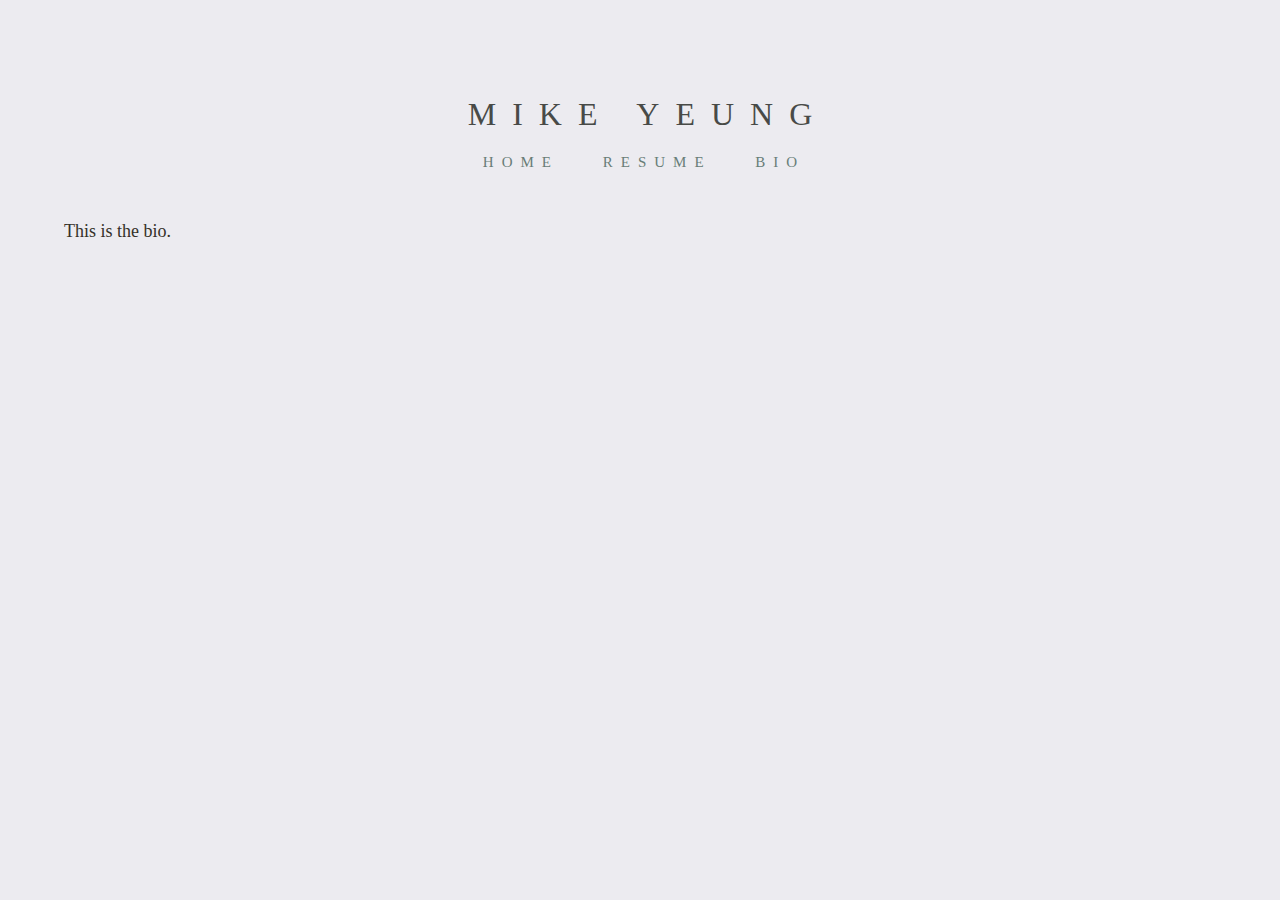
==== bio.html @ 98bf1e8f "Added header, navigation to resume.html and bio.html" ====
<!DOCTYPE html>

<html>

    <head>
        <meta charset="UTF-8">
        <link rel="stylesheet" href="styles.css">
        <title>Mike Yeung's Bio</title>
    </head>

    <body>
        <h1>MIKE YEUNG</h1>
        <p class="navigation">
            <a href="index.html">HOME</a>
            <a href="resume.html">RESUME</a>
            <a href="bio.html">BIO</a>
        </p>
        <p>This is the bio.</p>
    </body>

</html>
---- styles.css ----
body {
    background-color: #ECEBF0;
    margin: 64px;
}

h1 {
    font-family: Georgia, serif;
    font-size: 32px;
    font-weight: 100;
    letter-spacing: 16px;
    text-indent: 16px;
    text-align: center;
    color: #484A47;
    padding-top: 32px;
}

p {
    font-family: Georgia, serif;
    font-size: 18px;
    color: #353129;
}

p.navigation {
    font-size: 15px;
    letter-spacing: 8px;
    word-spacing: 32px;
    text-indent: 8px;
    text-align: center;
    color: #687D77;
    padding-bottom: 32px;
}

a {
    text-decoration: none;
    color: #687D77;
}

a:visited {
    color: #687D77;
}

a:hover {
    color: #C1CE96;
}
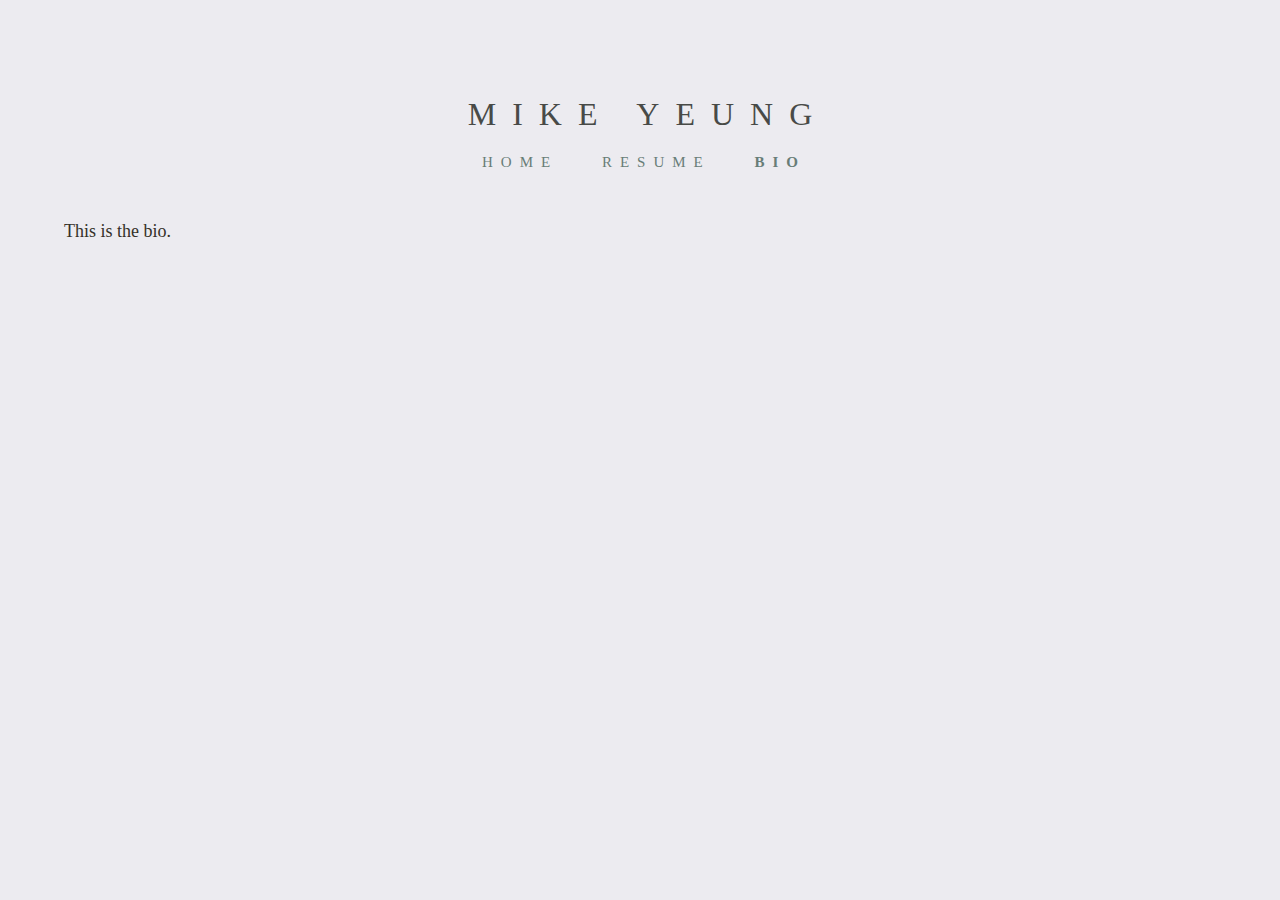
==== commit d3dbd29b: "Changed navigation so current page is bold" ====
--- a/bio.html
+++ b/bio.html
@@ -13,7 +13,7 @@
         <p class="navigation">
             <a href="index.html">HOME</a>
             <a href="resume.html">RESUME</a>
-            <a href="bio.html">BIO</a>
+            <a href="bio.html" class="current">BIO</a>
         </p>
         <p>This is the bio.</p>
     </body>
--- a/styles.css
+++ b/styles.css
@@ -6,7 +6,7 @@
 h1 {
     font-family: Georgia, serif;
     font-size: 32px;
-    font-weight: 100;
+    font-weight: normal;
     letter-spacing: 16px;
     text-indent: 16px;
     text-align: center;
@@ -35,6 +35,10 @@
     color: #687D77;
 }
 
+a.current {
+    font-weight: bold;
+}
+
 a:visited {
     color: #687D77;
 }
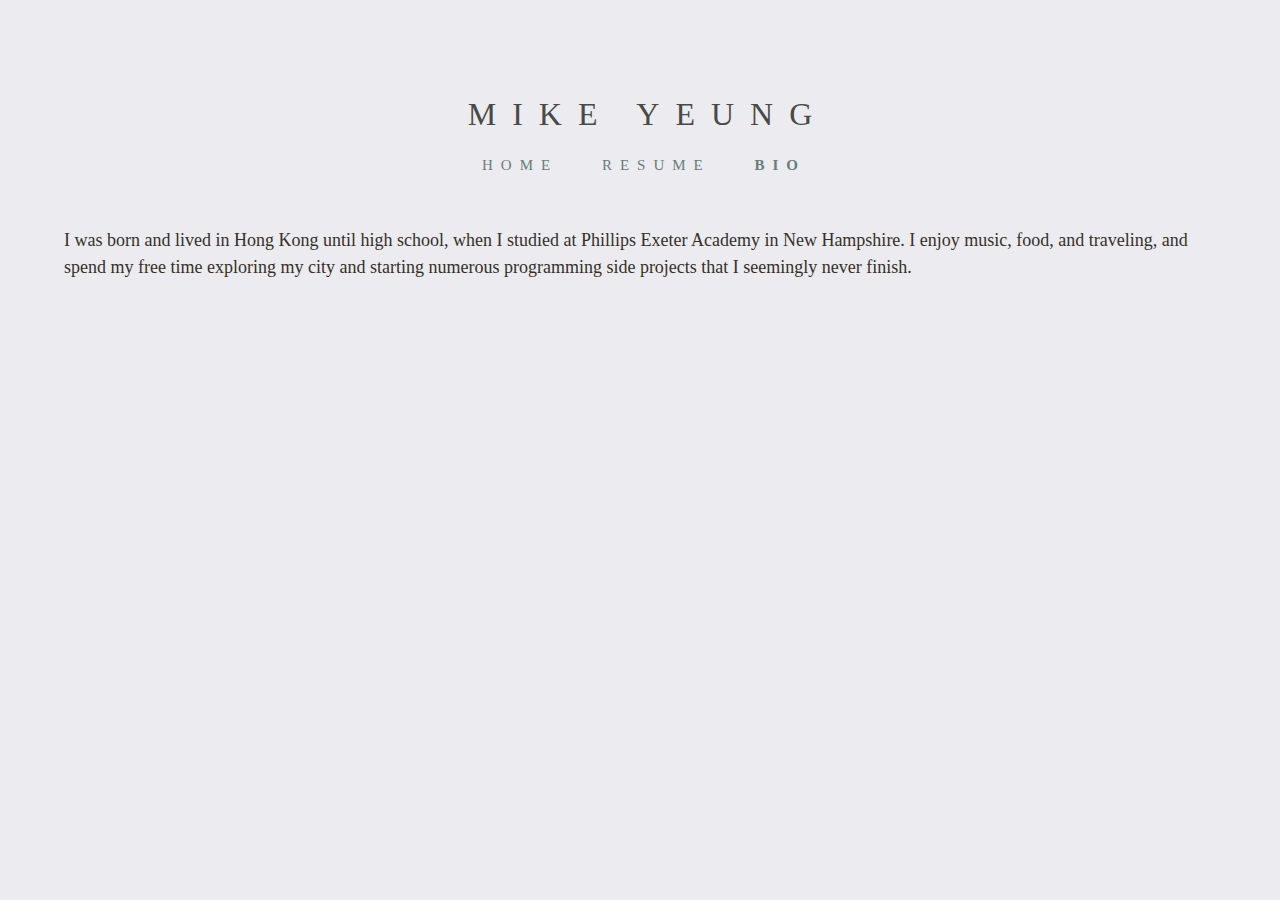
==== commit 7f1b4570: "Created short bio and changed line height of body" ====
--- a/bio.html
+++ b/bio.html
@@ -15,7 +15,9 @@
             <a href="resume.html">RESUME</a>
             <a href="bio.html" class="current">BIO</a>
         </p>
-        <p>This is the bio.</p>
+        <p>
+            I was born and lived in Hong Kong until high school, when I studied at Phillips Exeter Academy in New Hampshire. I enjoy music, food, and traveling, and spend my free time exploring my city and starting numerous programming side projects that I seemingly never finish.
+        </p>
     </body>
 
 </html>
--- a/styles.css
+++ b/styles.css
@@ -17,6 +17,7 @@
 p {
     font-family: Georgia, serif;
     font-size: 18px;
+    line-height: 1.5;
     color: #353129;
 }
 
@@ -28,6 +29,13 @@
     text-align: center;
     color: #687D77;
     padding-bottom: 32px;
+}
+
+p.caption {
+    font-size: 15px;
+    font-style: italic;
+    text-align: center;
+    color: #484A47;
 }
 
 a {
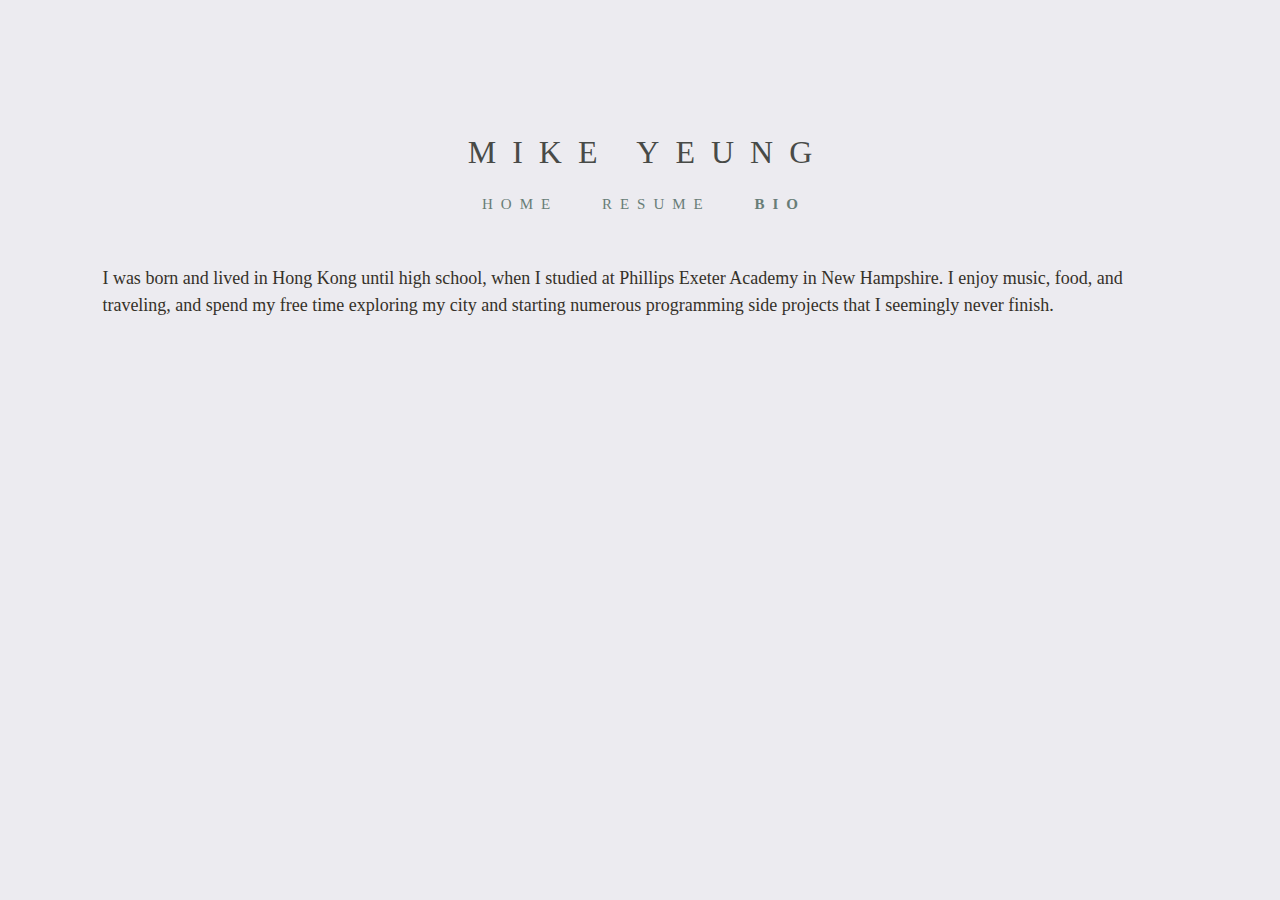
==== commit a5e0a408: "Made navigation CSS ID instead of class; changed margins to percentage" ====
--- a/bio.html
+++ b/bio.html
@@ -10,7 +10,7 @@
 
     <body>
         <h1>MIKE YEUNG</h1>
-        <p class="navigation">
+        <p id="navigation">
             <a href="index.html">HOME</a>
             <a href="resume.html">RESUME</a>
             <a href="bio.html" class="current">BIO</a>
--- a/styles.css
+++ b/styles.css
@@ -1,10 +1,10 @@
 body {
     background-color: #ECEBF0;
-    margin: 64px;
+    margin: 8%;
+    font-family: Georgia, serif;
 }
 
 h1 {
-    font-family: Georgia, serif;
     font-size: 32px;
     font-weight: normal;
     letter-spacing: 16px;
@@ -14,14 +14,19 @@
     padding-top: 32px;
 }
 
+h2 {
+    font-size: 24px;
+    font-weight: bold;
+    color: #484A47;
+}
+
 p {
-    font-family: Georgia, serif;
     font-size: 18px;
     line-height: 1.5;
     color: #353129;
 }
 
-p.navigation {
+p#navigation {
     font-size: 15px;
     letter-spacing: 8px;
     word-spacing: 32px;
@@ -36,6 +41,11 @@
     font-style: italic;
     text-align: center;
     color: #484A47;
+}
+
+img.fit {
+    width: 100%;
+    height: 100%;
 }
 
 a {
